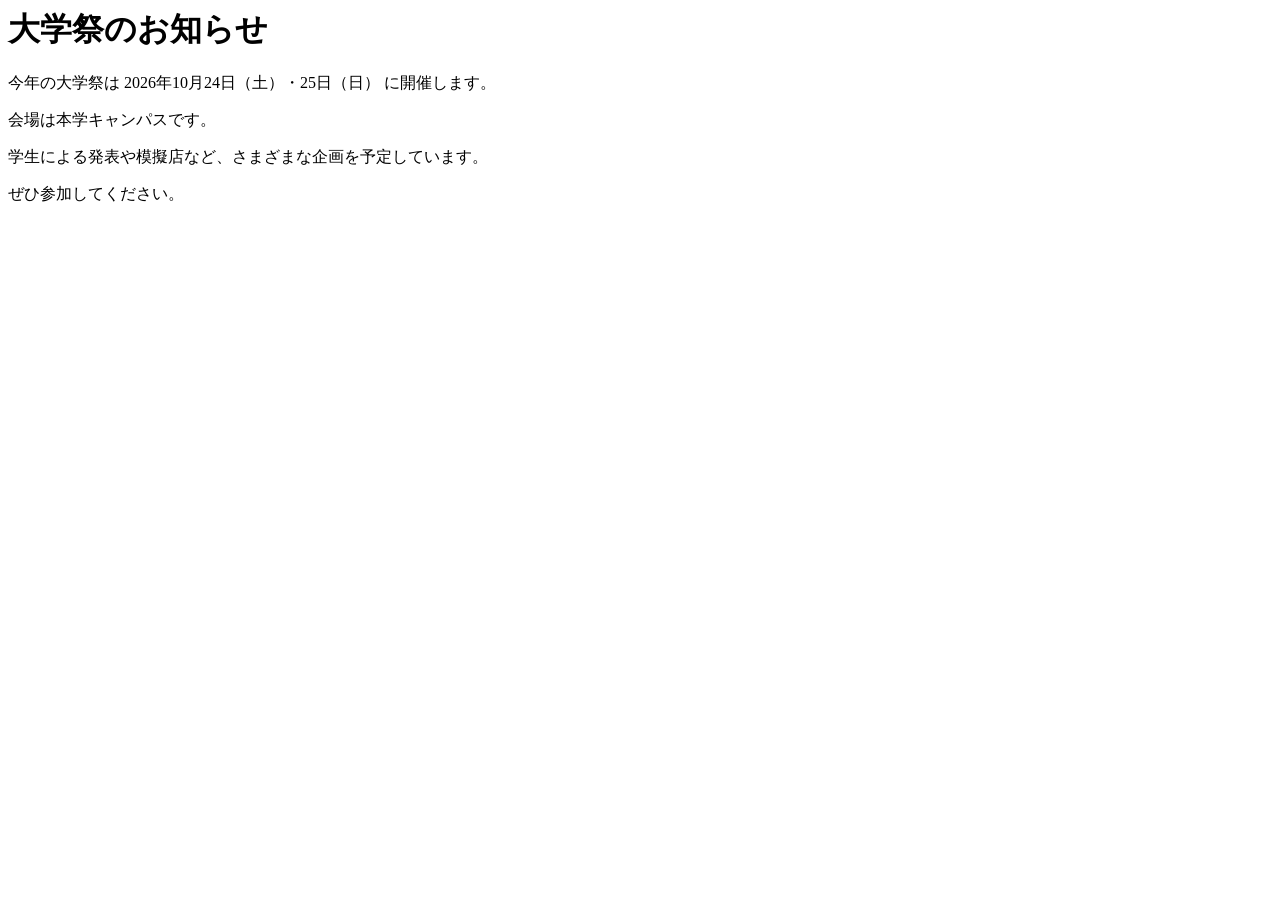
==== index.html @ d76faa12 "Add files via upload" ====
﻿<!DOCTTYPE html>
<html lang="ja">
<head>
  <meta charset="UTF-8">
  <title>大学祭のお知らせ</title>
</head>

<body>

<h1>大学祭のお知らせ</h1>

<p>今年の大学祭は 2026年10月24日（土）・25日（日） に開催します。</p>

<p>会場は本学キャンパスです。</p>

<p>学生による発表や模擬店など、さまざまな企画を予定しています。</p>

<p>ぜひ参加してください。</p>

</body>

</html>
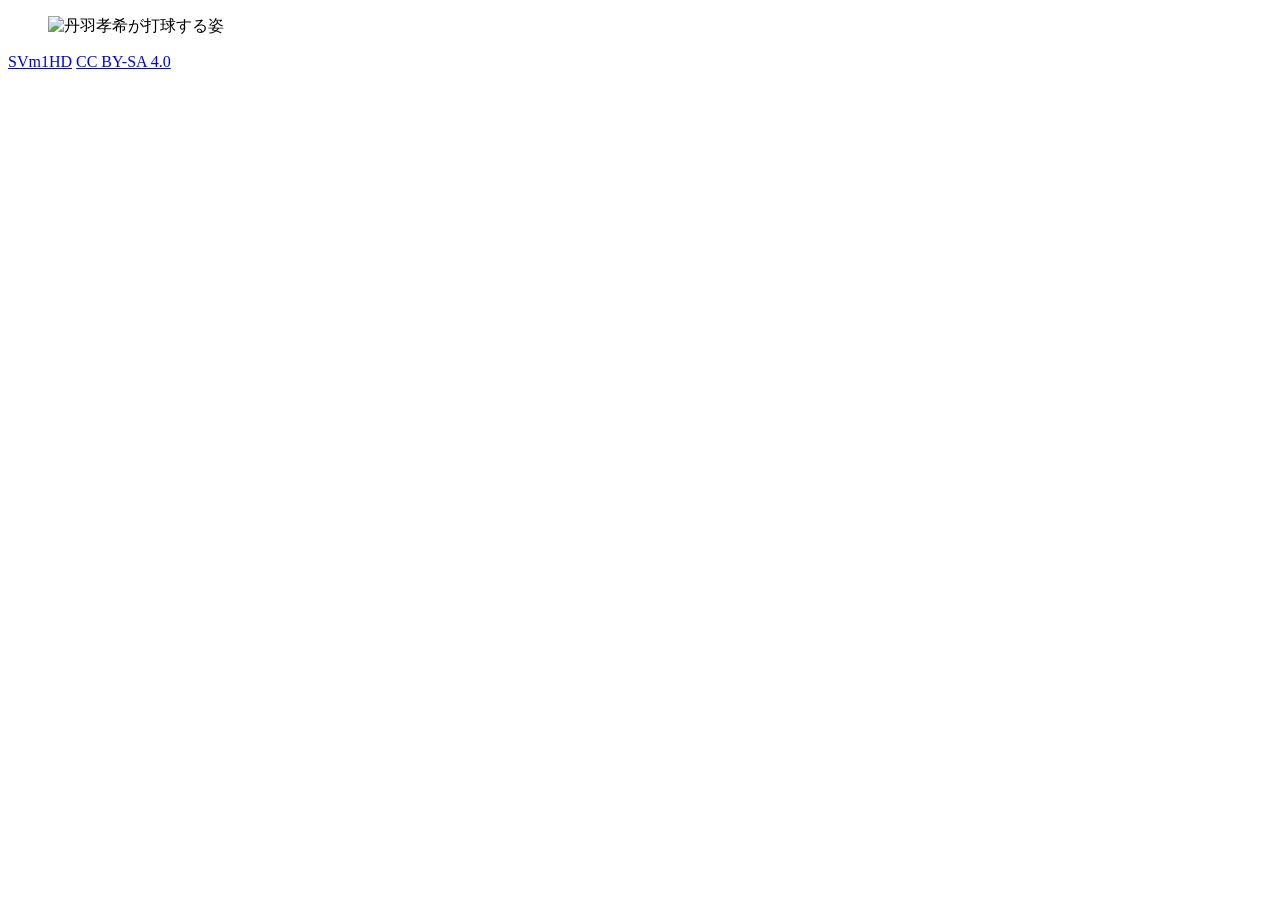
==== commit bbbc2378: "Add files via upload" ====
--- a/index.html
+++ b/index.html
@@ -1,22 +1,17 @@
-﻿<!DOCTTYPE html>
+<!DOCTYPE html>
 <html lang="ja">
-<head>
-  <meta charset="UTF-8">
-  <title>大学祭のお知らせ</title>
-</head>
-
-<body>
-
-<h1>大学祭のお知らせ</h1>
-
-<p>今年の大学祭は 2026年10月24日（土）・25日（日） に開催します。</p>
-
-<p>会場は本学キャンパスです。</p>
-
-<p>学生による発表や模擬店など、さまざまな企画を予定しています。</p>
-
-<p>ぜひ参加してください。</p>
-
-</body>
-
-</html>+  <head>
+    <meta charset="UTF-8">
+    <title>情報処理Ⅳ 第8回</title>
+  </head>
+  <body>
+    <figure>
+      <img src="images/丹羽孝希_打球.jpg" alt="丹羽孝希が打球する姿" width="500">
+    </figure>
+    <figcaption>
+      <a href="https://ja.wikipedia.org/wiki/%E3%83%95%E3%82%A1%E3%82%A4%E3%83%AB:%E4%B8%B9%E7%BE%BD%E5%AD%9D%E5%B8%8C_%E6%89%93%E7%90%83.jpg">SVm1HD</a>
+      <a href="https://creativecommons.org/licenses/by-sa/4.0/deed.ja">CC BY-SA 4.0</a>
+    </figcaption>
+    
+  </body>
+</html>
